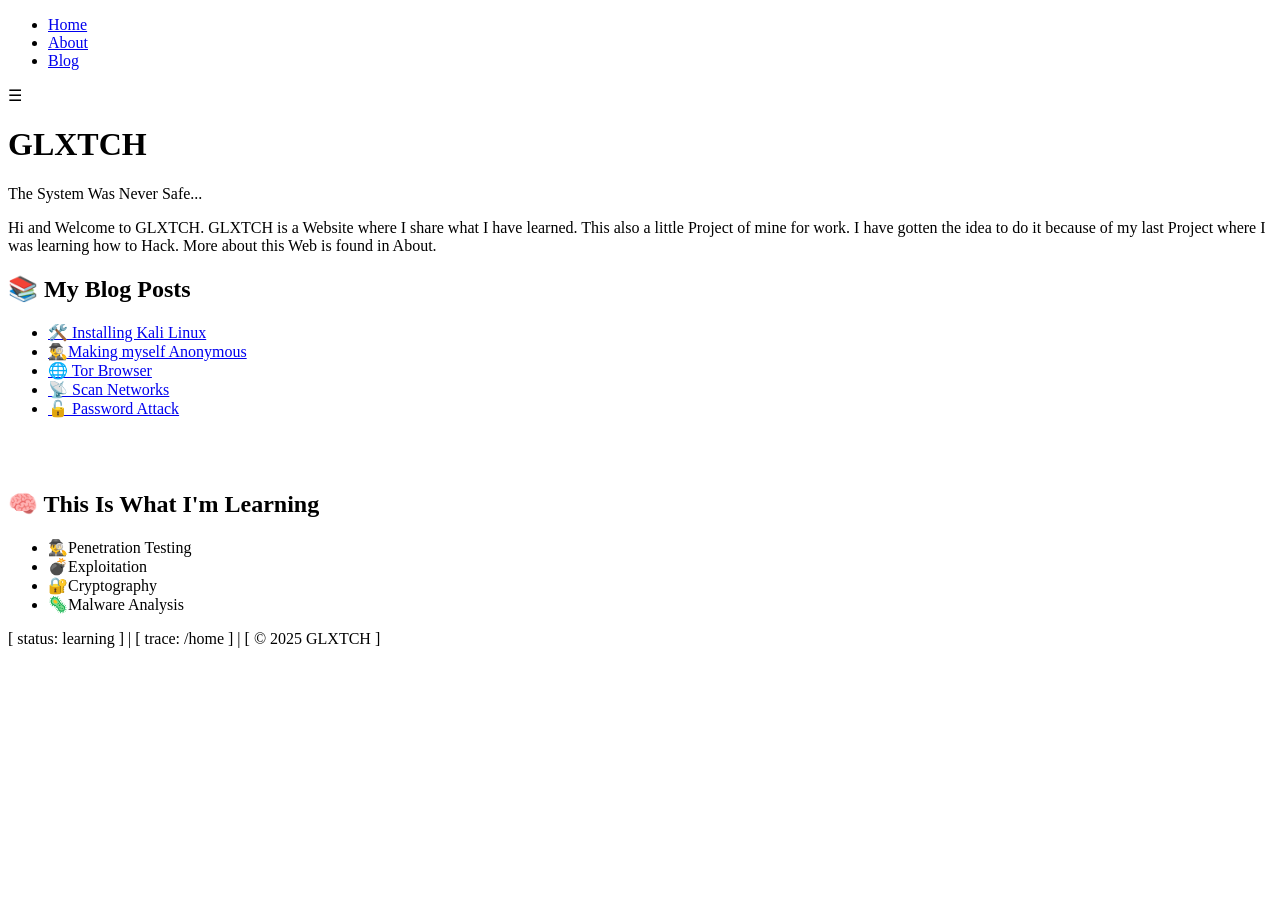
==== index.html @ 2a83b3ce "add web" ====
<!DOCTYPE html>
<html lang="en">
<head>
    <meta charset="UTF-8">
    <meta name="viewport" content="width=device-width, initial-scale=1.0">
    <title>GLXTCH - The System Was Never Safe</title>
    <link rel="stylesheet" href="style.css">
</head>
<body>
    <!-- Sidebar (Initially hidden) -->
    <div class="sidebar">
        <ul>
            <li><a href="file:///C:/Users/eleon/Documents/GitHub/blj2024--ele-vyn/FerienProjekte/GLXTCH/index.html">Home</a></li>
            <li><a href="file:///C:/Users/eleon/Documents/GitHub/blj2024--ele-vyn/FerienProjekte/GLXTCH/about.html">About</a></li>
            <li><a href="file:///C:/Users/eleon/Documents/GitHub/blj2024--ele-vyn/FerienProjekte/GLXTCH/blog.html">Blog</a></li>
        </ul>
    </div>

    <!-- Menu icon to toggle the sidebar -->
    <div class="menu-icon" onclick="toggleSidebar()">
        &#9776;
    </div>

    <!-- Main content -->
    <div class="container">

        <!-- GLXCH logo with glitch effect -->
        <div class="logo">
            <h1>GLXTCH</h1>
        </div>
        <div class="slogan">
            <p>The System Was Never Safe...</p>
        </div>
      
        <div class="intro">
        <p>
            Hi and Welcome to GLXTCH. GLXTCH is a Website where I share what I have learned. This also a little Project of mine for work. 
            I have gotten the idea to do it because of my last Project where I was learning how to Hack. More about this Web is found in About.
        </p>
        </div>



        <section class="learning">
            <h2>📚 My Blog Posts</h2>
            <ul>
              <li><a class="read-more" href="kali-post.html">🛠️ Installing Kali Linux</a></li>
              <li><a class="read-more" href="anonymous-post.html"> 🕵️‍♂️Making myself Anonymous</a></li>
              <li><a class="read-more" href="tor-post.html">🌐 Tor Browser</a></li>
              <li><a class="read-more" href="networks-post.html">📡 Scan Networks</a></li>
              <li><a class="read-more" href="passAttack-post.html">🔓 Password Attack</a></li>
            </ul>
        <br> <br>
            <h2>🧠 This Is What I'm Learning</h2>
            <ul>
              <li>🕵️‍♂️Penetration Testing</li>
              <li>💣Exploitation</li>
              <li>🔐Cryptography</li>
              <li>🦠Malware Analysis</li>
            </ul>
          </section>
        
    </div>


    <script>
        function toggleSidebar() {
            document.querySelector('.sidebar').classList.toggle('open');
        }

        // Close sidebar if clicked outside
        window.onclick = function(event) {
            if (!event.target.matches('.sidebar, .sidebar *') && !event.target.matches('.menu-icon')) {
                document.querySelector('.sidebar').classList.remove('open');
            }
        };
    </script>
    <footer class="footer">
        <p>[ status: learning ] | [ trace: /home ] | [ © 2025 GLXTCH ]</p>
      </footer>
      
</body>
</html>
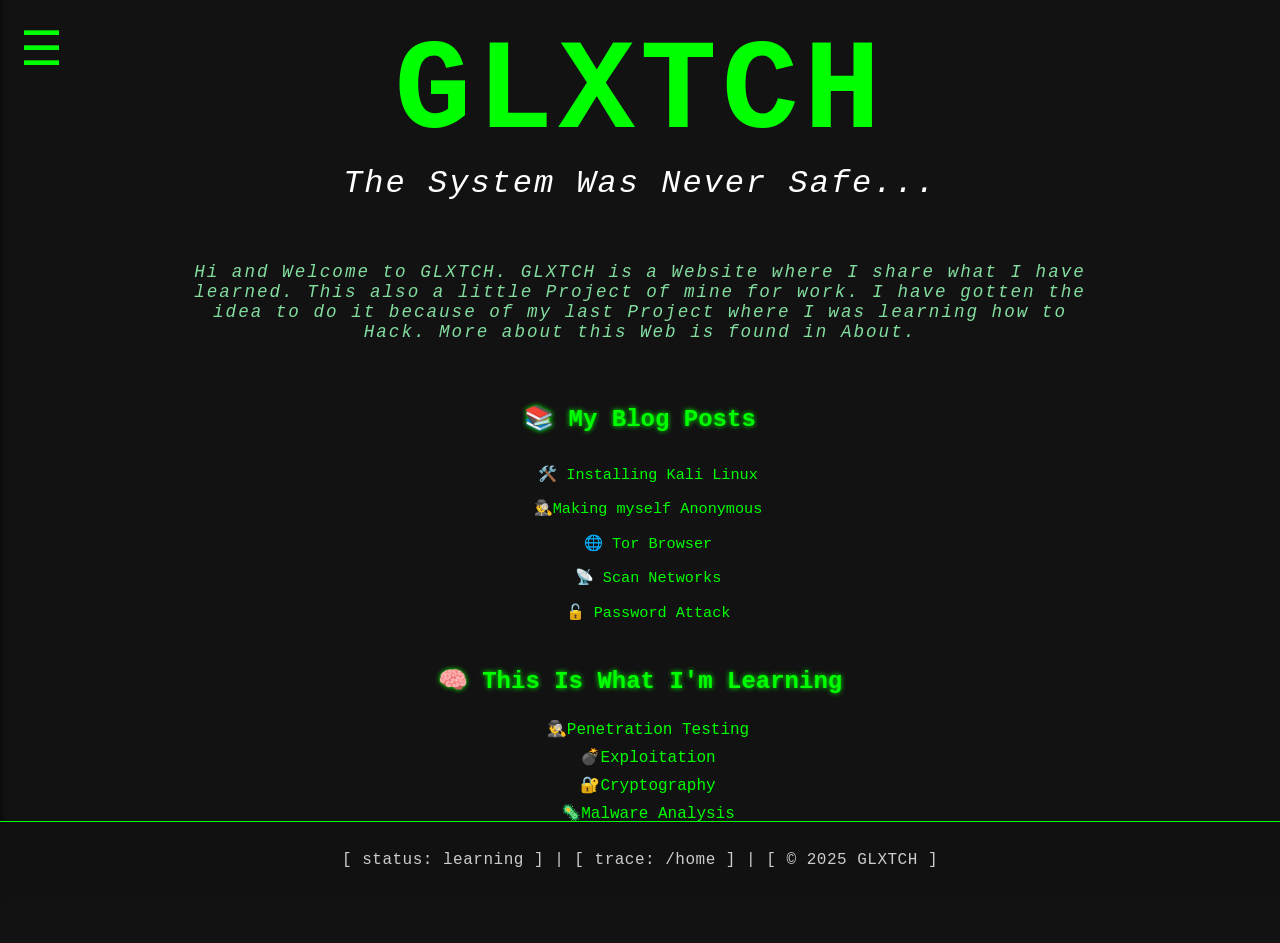
==== commit a813c96d: "fix links" ====
--- a/index.html
+++ b/index.html
@@ -4,15 +4,15 @@
     <meta charset="UTF-8">
     <meta name="viewport" content="width=device-width, initial-scale=1.0">
     <title>GLXTCH - The System Was Never Safe</title>
-    <link rel="stylesheet" href="style.css">
+    <link rel="stylesheet" href="Style.css">
 </head>
 <body>
     <!-- Sidebar (Initially hidden) -->
     <div class="sidebar">
         <ul>
-            <li><a href="file:///C:/Users/eleon/Documents/GitHub/blj2024--ele-vyn/FerienProjekte/GLXTCH/index.html">Home</a></li>
-            <li><a href="file:///C:/Users/eleon/Documents/GitHub/blj2024--ele-vyn/FerienProjekte/GLXTCH/about.html">About</a></li>
-            <li><a href="file:///C:/Users/eleon/Documents/GitHub/blj2024--ele-vyn/FerienProjekte/GLXTCH/blog.html">Blog</a></li>
+            <li><a href="index.html">Home</a></li>
+            <li><a href="about.html">About</a></li>
+            <li><a href="blog.html">Blog</a></li>
         </ul>
     </div>
 
--- a/Style.css
+++ b/Style.css
@@ -0,0 +1,316 @@
+/* Global reset */
+* {
+    margin: 0;
+    padding: 0;
+    box-sizing: border-box;
+}
+
+/* Body settings */
+body {
+    background-color: #121212;
+    color: #c2d6c2;
+    font-family: 'Courier New', Courier, monospace;
+    display: flex;
+    justify-content: flex-start; /* Align content to the left */
+    align-items: flex-start; /* Align content to the top */
+    min-height: 100vh;
+    text-align: center;
+}
+
+/* Sidebar settings (Initially hidden) */
+.sidebar {
+    position: fixed;
+    top: 0;
+    left: -250px; /* Sidebar off-screen initially */
+    width: 250px;
+    height: 100%;
+    background-color: #1a1a1a;
+    display: flex;
+    flex-direction: column;
+    justify-content: flex-start;
+    align-items: center;
+    padding-top: 20px;
+    box-shadow: 2px 0 5px rgba(0, 0, 0, 0.5);
+    transition: left 0.3s ease; /* Smooth transition */
+}
+
+.sidebar.open {
+    left: 0; /* Move the sidebar into view */
+}
+
+.sidebar ul {
+    list-style: none;
+    width: 100%;
+    padding: 0;
+    margin-top: 50px;
+}
+
+.sidebar ul li {
+    width: 100%;
+    padding: 15px 0;
+    text-align: center;
+    transition: background-color 0.3s ease;
+}
+
+.sidebar ul li:hover {
+    background-color: #333333;
+}
+
+.sidebar ul li a {
+    color: #00FF00;
+    font-size: 1.5rem;
+    text-decoration: none;
+    text-transform: uppercase;
+}
+
+/* Menu icon (for opening sidebar) */
+.menu-icon {
+    font-size: 3rem;
+    color: #00FF00;
+    position: absolute;
+    top: 20px;
+    left: 20px;
+    cursor: pointer;
+}
+
+/* Main content container */
+.container {
+    display: flex;
+    flex-direction: column; /* Stack elements vertically */
+    justify-content: flex-start; /* Align items to the top */
+    align-items: center; /* Center items horizontally */
+    width: 100%;
+    padding-top: 20px; /* Add some padding from the top */
+    margin-left: 0;
+    transition: margin-left 0.3s ease; /* Smooth transition for content */
+    padding-bottom: 80px;
+}
+
+.container.active {
+    margin-left: 250px; /* Move content when sidebar is open */
+}
+
+/* Slogan styling */
+.slogan p {
+    font-size: 2rem;
+    color: #ffffff;
+    margin-bottom: 30px;
+    font-style: italic;
+    letter-spacing: 2px;
+}
+
+/* Logo (GLXCH) styling */
+.logo h1 {
+    font-size: 8rem;
+    font-weight: bold;
+    letter-spacing: 5px;
+    text-transform: uppercase;
+    color: #00FF00;
+    animation: glitch 1s infinite alternate-reverse; /* Apply glitch effect */
+}
+
+/* Glitch animation effect for the logo */
+@keyframes glitch {
+    0% {
+        transform: translate(0);
+        text-shadow: 1px 1px 0 #00FF00, -1px -1px 0 #00FF00;
+    }
+    25% {
+        transform: translate(-3px, 3px);
+        text-shadow: 1px 1px 0 #FF00FF, -1px -1px 0 #FF00FF;
+    }
+    50% {
+        transform: translate(3px, -3px);
+        text-shadow: 1px 1px 0 #FFFF00, -1px -1px 0 #FFFF00;
+    }
+    75% {
+        transform: translate(-3px, -3px);
+        text-shadow: 1px 1px 0 #FF00FF, -1px -1px 0 #FF00FF;
+    }
+    100% {
+        transform: translate(3px, 3px);
+        text-shadow: 1px 1px 0 #00FF00, -1px -1px 0 #00FF00;
+    }
+}
+
+.footer {
+    position: fixed;
+    bottom: 0;
+    width: 100%;
+    background-color: #111; /* same as your background */
+    color: #0f0;            /* hacker green */
+    text-align: center;
+    font-family: monospace;
+    font-size: 0.85rem;
+    padding: 10px 0;
+    border-top: 1px solid #0f0;
+    z-index: 100;
+  }
+
+ .footer p {
+    color: #ccc; /* light gray for readability */
+    font-family: 'Courier New', Courier, monospace;
+    font-size: 1rem;
+    line-height: 1.6;
+    margin: 1em auto;
+    max-width: 800px;
+    text-align: center;
+    letter-spacing: 0.5px;
+  }
+
+  .learning {
+    color: #0f0;
+    font-family: 'Courier New', Courier, monospace;
+    max-width: 800px;
+    margin: 2em auto;
+    text-align: center;
+    padding: 0 1em;
+  }
+  
+  .learning h2 {
+    text-align: center;
+    margin-bottom: 1em;
+    font-size: 1.5rem;
+    color: #0f0;
+    text-shadow: 0 0 5px #0f0;
+  }
+  
+  .learning ul {
+    list-style: none;
+    padding: 0;
+  }
+  
+  .learning li {
+    margin: 0.5em 0;
+    padding-left: 1em;
+    position: relative;
+  }
+  
+ 
+
+ .intro p {
+    font-size: 1.1rem;
+    color: #82dd9f;
+    margin-bottom: 30px;
+    margin-top: 30px;
+    font-style: italic;
+    letter-spacing: 2px;
+    text-align: center;
+    max-width: 900px;
+    
+}
+
+
+.about h2 {
+    font-size: 5rem;
+    font-weight: bold;
+    letter-spacing: 5px;
+    text-transform: uppercase;
+    color: #00FF00;
+}
+
+.about-section {
+    margin: 3em auto;
+    max-width: 900px;
+    text-align: center;
+    padding: 0 1em;
+    color: #c2d6c2;
+    font-family: 'Courier New', Courier, monospace;
+  }
+  
+  .glitch-title {
+    font-size: 2rem;
+    color: #0f0;
+    margin-bottom: 1em;
+    text-shadow: 0 0 5px #0f0;
+  }
+  
+  .about-text {
+    font-size: 1.1rem;
+    line-height: 1.8;
+    color: #82dd9f;
+    font-style: italic;
+    letter-spacing: 1px;
+  }
+
+  .blog {
+    max-width: 800px;
+    margin: 2em auto;
+    padding: 0 1em;
+    color: #c2d6c2;
+    font-family: 'Courier New', Courier, monospace;
+  }
+  
+  .blog h2 {
+    text-align: center;
+  font-size: 5rem;
+  color: #00ff00;
+  text-shadow: 0 0 5px #00ff00, 0 0 10px #008000;
+  margin-bottom: 1.5em;
+  font-family: 'Courier New', Courier, monospace;
+  letter-spacing: 2px;
+  border-bottom: 1px solid #0f0;
+  padding-bottom: 0.5em;
+  }
+  
+  .post {
+    border-bottom: 1px solid #333;
+    margin-bottom: 2em;
+    padding-bottom: 1em;
+  }
+  
+  .post h3 {
+    color: #00FF00;
+    font-size: 1.4rem;
+    margin-bottom: 0.2em;
+  }
+  
+  .date {
+    font-size: 0.9rem;
+    color: #999;
+    margin-bottom: 0.5em;
+  }
+  
+  .summary {
+    line-height: 1.6;
+    margin-bottom: 0.5em;
+  }
+  
+  .tags {
+    font-size: 0.85rem;
+    color: #7fffd4;
+  }
+
+  .read-more {
+    color: #0f0;
+    text-decoration: none;
+    font-size: 0.95rem;
+    font-family: 'Courier New', Courier, monospace;
+    display: inline-block;
+    margin-top: 0.5em;
+    transition: color 0.3s ease;
+  }
+  
+  .read-more:hover {
+    color: #ff00ff;
+  }
+
+  .post-box {
+    border: 1px solid #00FF00;
+    background-color: #1a1a1a;
+    padding: 1.5em;
+    margin-bottom: 2em;
+    border-radius: 10px;
+    box-shadow: 0 0 10px rgba(0, 255, 0, 0.2);
+    transition: transform 0.3s ease;
+  }
+  
+  .post-box:hover {
+    transform: translateY(-5px);
+    box-shadow: 0 0 15px rgba(0, 255, 0, 0.4);
+  }
+  
+  
+  
+
+  
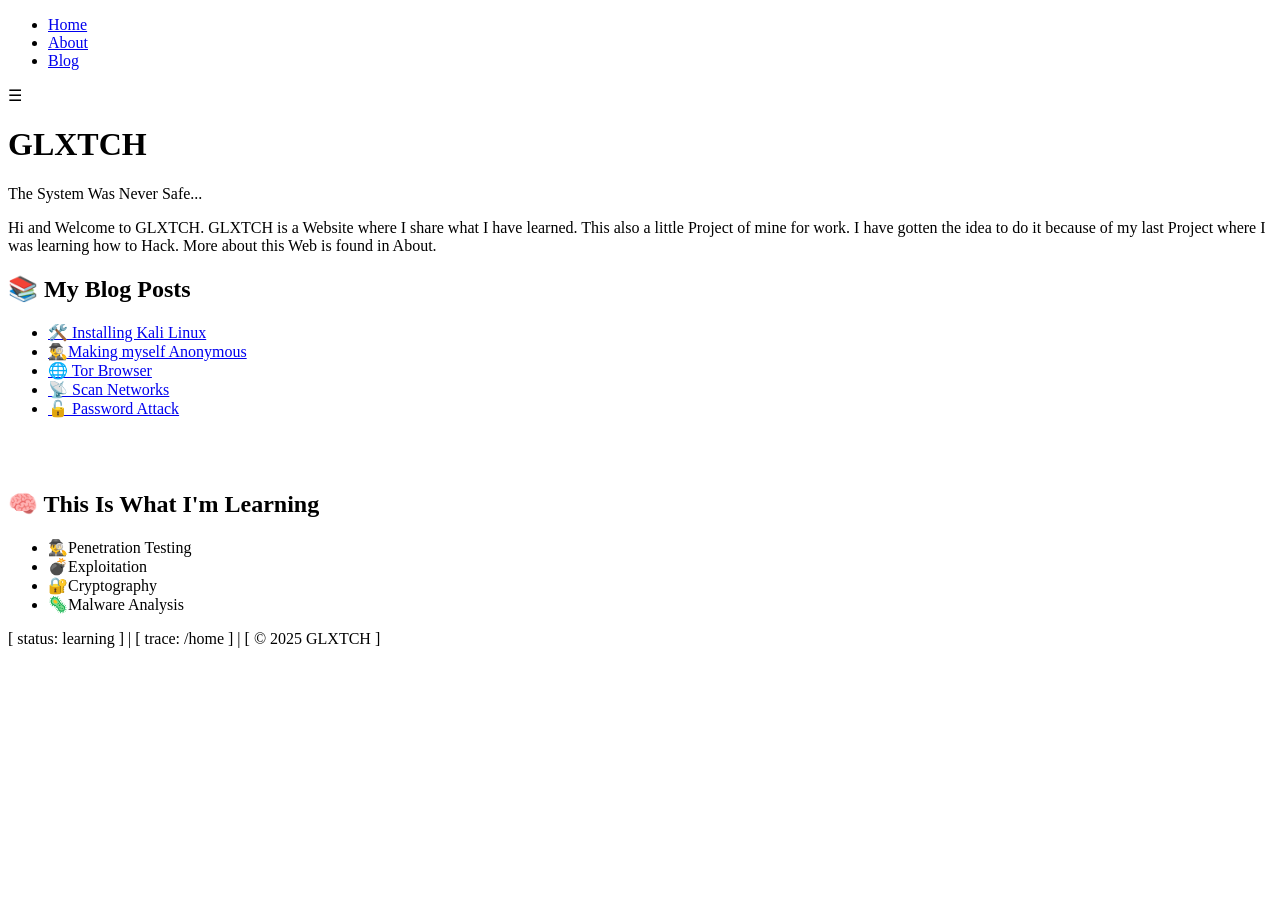
==== commit 8fb9548b: "links fix" ====
--- a/index.html
+++ b/index.html
@@ -4,7 +4,7 @@
     <meta charset="UTF-8">
     <meta name="viewport" content="width=device-width, initial-scale=1.0">
     <title>GLXTCH - The System Was Never Safe</title>
-    <link rel="stylesheet" href="Style.css">
+    <link rel="stylesheet" href="style.css">
 </head>
 <body>
     <!-- Sidebar (Initially hidden) -->
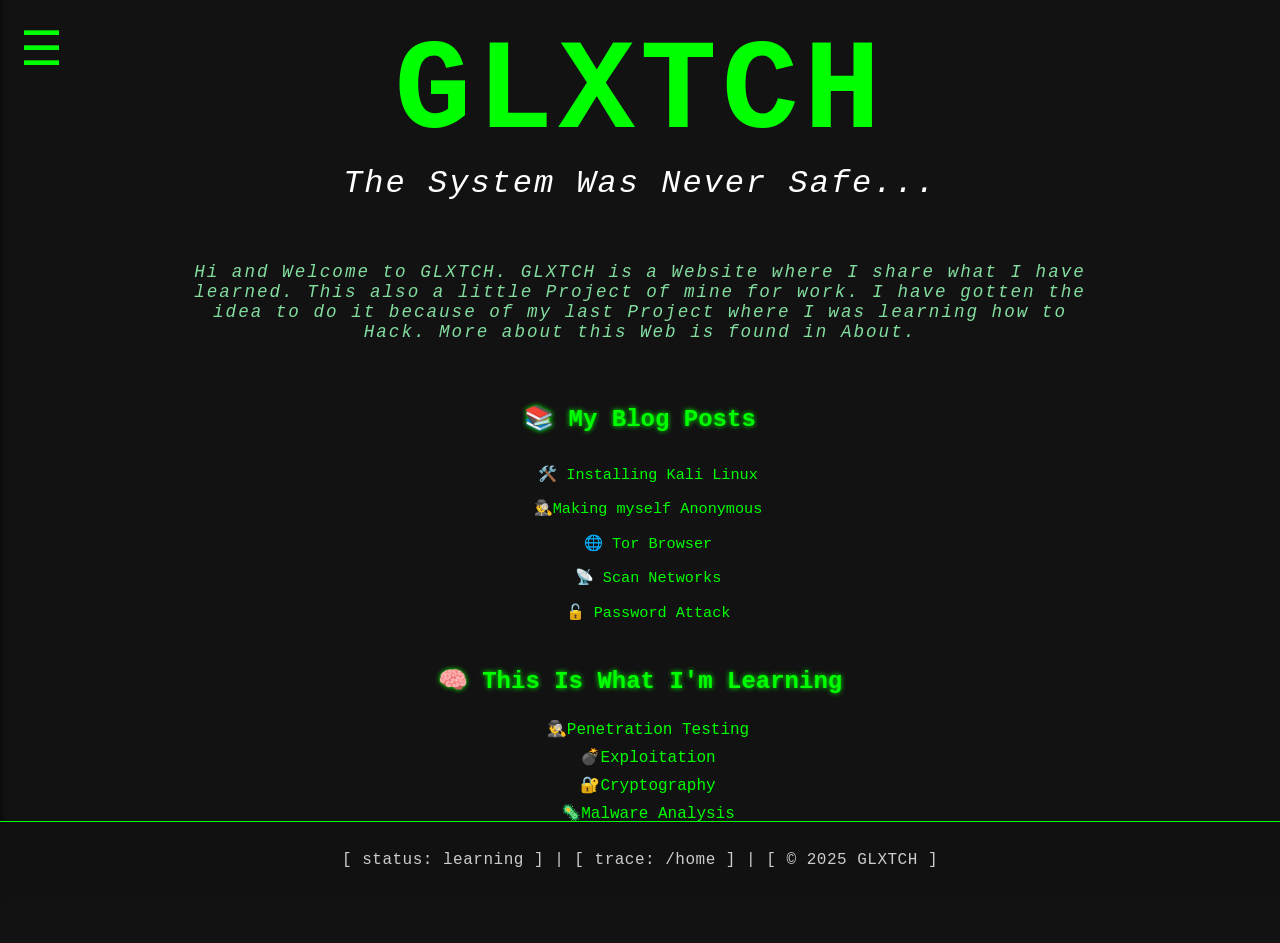
==== commit 7078353a: "readd css file" ====
--- a/index.html
+++ b/index.html
@@ -4,7 +4,7 @@
     <meta charset="UTF-8">
     <meta name="viewport" content="width=device-width, initial-scale=1.0">
     <title>GLXTCH - The System Was Never Safe</title>
-    <link rel="stylesheet" href="style.css">
+    <link rel="stylesheet" href="Style.css">
 </head>
 <body>
     <!-- Sidebar (Initially hidden) -->
--- a/Style.css
+++ b/Style.css
@@ -0,0 +1,316 @@
+/* Global reset */
+* {
+    margin: 0;
+    padding: 0;
+    box-sizing: border-box;
+}
+
+/* Body settings */
+body {
+    background-color: #121212;
+    color: #c2d6c2;
+    font-family: 'Courier New', Courier, monospace;
+    display: flex;
+    justify-content: flex-start; /* Align content to the left */
+    align-items: flex-start; /* Align content to the top */
+    min-height: 100vh;
+    text-align: center;
+}
+
+/* Sidebar settings (Initially hidden) */
+.sidebar {
+    position: fixed;
+    top: 0;
+    left: -250px; /* Sidebar off-screen initially */
+    width: 250px;
+    height: 100%;
+    background-color: #1a1a1a;
+    display: flex;
+    flex-direction: column;
+    justify-content: flex-start;
+    align-items: center;
+    padding-top: 20px;
+    box-shadow: 2px 0 5px rgba(0, 0, 0, 0.5);
+    transition: left 0.3s ease; /* Smooth transition */
+}
+
+.sidebar.open {
+    left: 0; /* Move the sidebar into view */
+}
+
+.sidebar ul {
+    list-style: none;
+    width: 100%;
+    padding: 0;
+    margin-top: 50px;
+}
+
+.sidebar ul li {
+    width: 100%;
+    padding: 15px 0;
+    text-align: center;
+    transition: background-color 0.3s ease;
+}
+
+.sidebar ul li:hover {
+    background-color: #333333;
+}
+
+.sidebar ul li a {
+    color: #00FF00;
+    font-size: 1.5rem;
+    text-decoration: none;
+    text-transform: uppercase;
+}
+
+/* Menu icon (for opening sidebar) */
+.menu-icon {
+    font-size: 3rem;
+    color: #00FF00;
+    position: absolute;
+    top: 20px;
+    left: 20px;
+    cursor: pointer;
+}
+
+/* Main content container */
+.container {
+    display: flex;
+    flex-direction: column; /* Stack elements vertically */
+    justify-content: flex-start; /* Align items to the top */
+    align-items: center; /* Center items horizontally */
+    width: 100%;
+    padding-top: 20px; /* Add some padding from the top */
+    margin-left: 0;
+    transition: margin-left 0.3s ease; /* Smooth transition for content */
+    padding-bottom: 80px;
+}
+
+.container.active {
+    margin-left: 250px; /* Move content when sidebar is open */
+}
+
+/* Slogan styling */
+.slogan p {
+    font-size: 2rem;
+    color: #ffffff;
+    margin-bottom: 30px;
+    font-style: italic;
+    letter-spacing: 2px;
+}
+
+/* Logo (GLXCH) styling */
+.logo h1 {
+    font-size: 8rem;
+    font-weight: bold;
+    letter-spacing: 5px;
+    text-transform: uppercase;
+    color: #00FF00;
+    animation: glitch 1s infinite alternate-reverse; /* Apply glitch effect */
+}
+
+/* Glitch animation effect for the logo */
+@keyframes glitch {
+    0% {
+        transform: translate(0);
+        text-shadow: 1px 1px 0 #00FF00, -1px -1px 0 #00FF00;
+    }
+    25% {
+        transform: translate(-3px, 3px);
+        text-shadow: 1px 1px 0 #FF00FF, -1px -1px 0 #FF00FF;
+    }
+    50% {
+        transform: translate(3px, -3px);
+        text-shadow: 1px 1px 0 #FFFF00, -1px -1px 0 #FFFF00;
+    }
+    75% {
+        transform: translate(-3px, -3px);
+        text-shadow: 1px 1px 0 #FF00FF, -1px -1px 0 #FF00FF;
+    }
+    100% {
+        transform: translate(3px, 3px);
+        text-shadow: 1px 1px 0 #00FF00, -1px -1px 0 #00FF00;
+    }
+}
+
+.footer {
+    position: fixed;
+    bottom: 0;
+    width: 100%;
+    background-color: #111; /* same as your background */
+    color: #0f0;            /* hacker green */
+    text-align: center;
+    font-family: monospace;
+    font-size: 0.85rem;
+    padding: 10px 0;
+    border-top: 1px solid #0f0;
+    z-index: 100;
+  }
+
+ .footer p {
+    color: #ccc; /* light gray for readability */
+    font-family: 'Courier New', Courier, monospace;
+    font-size: 1rem;
+    line-height: 1.6;
+    margin: 1em auto;
+    max-width: 800px;
+    text-align: center;
+    letter-spacing: 0.5px;
+  }
+
+  .learning {
+    color: #0f0;
+    font-family: 'Courier New', Courier, monospace;
+    max-width: 800px;
+    margin: 2em auto;
+    text-align: center;
+    padding: 0 1em;
+  }
+  
+  .learning h2 {
+    text-align: center;
+    margin-bottom: 1em;
+    font-size: 1.5rem;
+    color: #0f0;
+    text-shadow: 0 0 5px #0f0;
+  }
+  
+  .learning ul {
+    list-style: none;
+    padding: 0;
+  }
+  
+  .learning li {
+    margin: 0.5em 0;
+    padding-left: 1em;
+    position: relative;
+  }
+  
+ 
+
+ .intro p {
+    font-size: 1.1rem;
+    color: #82dd9f;
+    margin-bottom: 30px;
+    margin-top: 30px;
+    font-style: italic;
+    letter-spacing: 2px;
+    text-align: center;
+    max-width: 900px;
+    
+}
+
+
+.about h2 {
+    font-size: 5rem;
+    font-weight: bold;
+    letter-spacing: 5px;
+    text-transform: uppercase;
+    color: #00FF00;
+}
+
+.about-section {
+    margin: 3em auto;
+    max-width: 900px;
+    text-align: center;
+    padding: 0 1em;
+    color: #c2d6c2;
+    font-family: 'Courier New', Courier, monospace;
+  }
+  
+  .glitch-title {
+    font-size: 2rem;
+    color: #0f0;
+    margin-bottom: 1em;
+    text-shadow: 0 0 5px #0f0;
+  }
+  
+  .about-text {
+    font-size: 1.1rem;
+    line-height: 1.8;
+    color: #82dd9f;
+    font-style: italic;
+    letter-spacing: 1px;
+  }
+
+  .blog {
+    max-width: 800px;
+    margin: 2em auto;
+    padding: 0 1em;
+    color: #c2d6c2;
+    font-family: 'Courier New', Courier, monospace;
+  }
+  
+  .blog h2 {
+    text-align: center;
+  font-size: 5rem;
+  color: #00ff00;
+  text-shadow: 0 0 5px #00ff00, 0 0 10px #008000;
+  margin-bottom: 1.5em;
+  font-family: 'Courier New', Courier, monospace;
+  letter-spacing: 2px;
+  border-bottom: 1px solid #0f0;
+  padding-bottom: 0.5em;
+  }
+  
+  .post {
+    border-bottom: 1px solid #333;
+    margin-bottom: 2em;
+    padding-bottom: 1em;
+  }
+  
+  .post h3 {
+    color: #00FF00;
+    font-size: 1.4rem;
+    margin-bottom: 0.2em;
+  }
+  
+  .date {
+    font-size: 0.9rem;
+    color: #999;
+    margin-bottom: 0.5em;
+  }
+  
+  .summary {
+    line-height: 1.6;
+    margin-bottom: 0.5em;
+  }
+  
+  .tags {
+    font-size: 0.85rem;
+    color: #7fffd4;
+  }
+
+  .read-more {
+    color: #0f0;
+    text-decoration: none;
+    font-size: 0.95rem;
+    font-family: 'Courier New', Courier, monospace;
+    display: inline-block;
+    margin-top: 0.5em;
+    transition: color 0.3s ease;
+  }
+  
+  .read-more:hover {
+    color: #ff00ff;
+  }
+
+  .post-box {
+    border: 1px solid #00FF00;
+    background-color: #1a1a1a;
+    padding: 1.5em;
+    margin-bottom: 2em;
+    border-radius: 10px;
+    box-shadow: 0 0 10px rgba(0, 255, 0, 0.2);
+    transition: transform 0.3s ease;
+  }
+  
+  .post-box:hover {
+    transform: translateY(-5px);
+    box-shadow: 0 0 15px rgba(0, 255, 0, 0.4);
+  }
+  
+  
+  
+
+  
